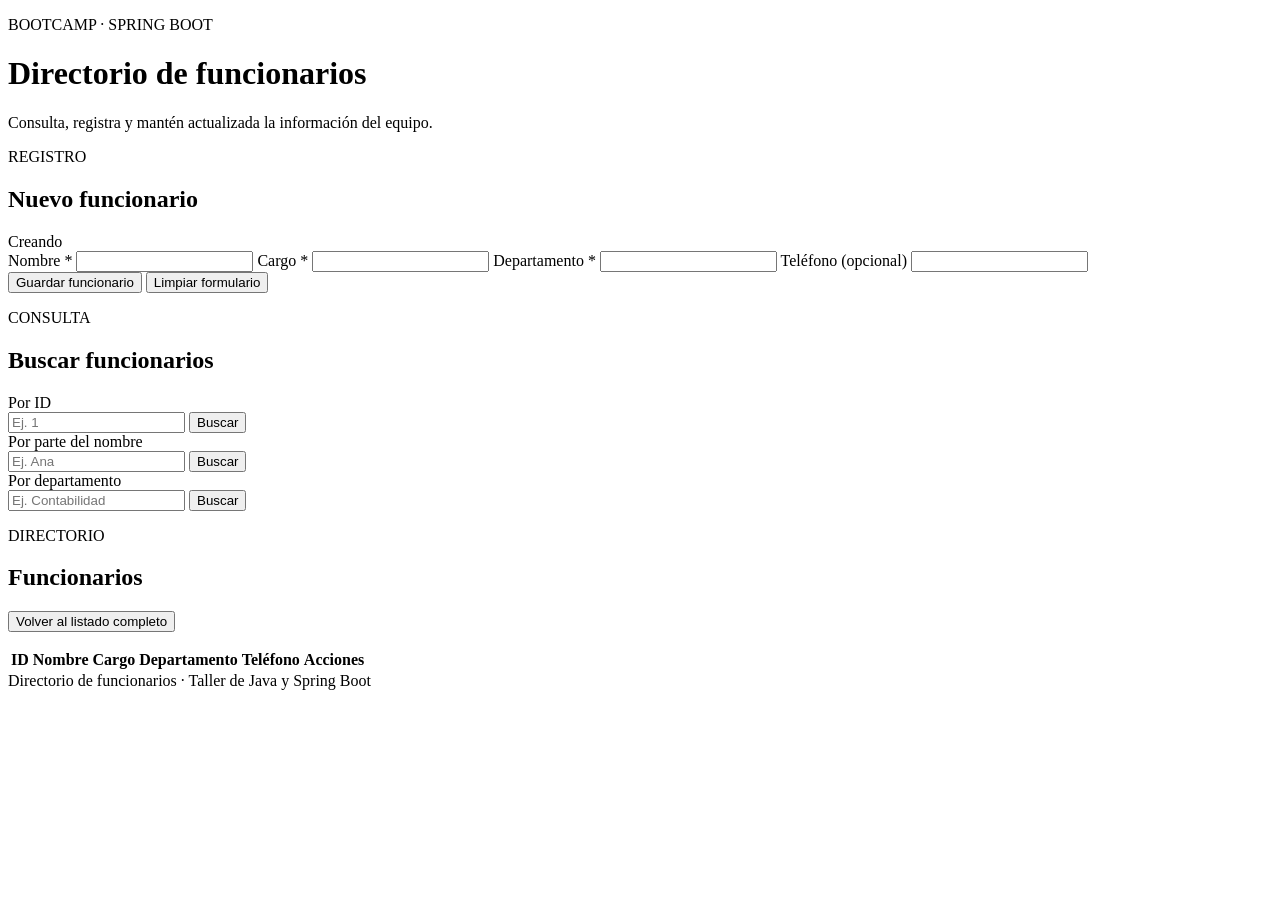
==== src/main/resources/static/index.html @ 199128be "Taller Spring Boot: directorio de funcionarios" ====
<!DOCTYPE html>
<html lang="es">
<head>
    <meta charset="UTF-8">
    <meta name="viewport" content="width=device-width, initial-scale=1.0">
    <meta name="description" content="Directorio web de funcionarios">
    <title>Directorio de funcionarios</title>
    <link rel="stylesheet" href="/styles.css">
    <script src="/app.js" defer></script>
</head>
<body>
    <header class="encabezado">
        <div class="contenedor">
            <p class="etiqueta">BOOTCAMP · SPRING BOOT</p>
            <h1>Directorio de funcionarios</h1>
            <p>Consulta, registra y mantén actualizada la información del equipo.</p>
        </div>
    </header>

    <main class="contenedor contenido">
        <section class="panel" aria-labelledby="titulo-formulario">
            <div class="titulo-seccion">
                <div>
                    <p class="etiqueta">REGISTRO</p>
                    <h2 id="titulo-formulario">Nuevo funcionario</h2>
                </div>
                <span id="estado-formulario" class="estado-formulario">Creando</span>
            </div>

            <form id="formulario-funcionario">
                <label for="nombre">Nombre <span aria-hidden="true">*</span></label>
                <input id="nombre" name="nombre" type="text" maxlength="120" required>

                <label for="cargo">Cargo <span aria-hidden="true">*</span></label>
                <input id="cargo" name="cargo" type="text" maxlength="100" required>

                <label for="departamento">Departamento <span aria-hidden="true">*</span></label>
                <input id="departamento" name="departamento" type="text" maxlength="100" required>

                <label for="telefono">Teléfono <span class="texto-opcional">(opcional)</span></label>
                <input id="telefono" name="telefono" type="tel" maxlength="30">

                <div class="acciones-formulario">
                    <button id="guardar" class="boton boton-principal" type="submit">Guardar funcionario</button>
                    <button id="limpiar" class="boton boton-secundario" type="button">Limpiar formulario</button>
                </div>
            </form>
        </section>

        <section class="panel" aria-labelledby="titulo-busqueda">
            <div class="titulo-seccion">
                <div>
                    <p class="etiqueta">CONSULTA</p>
                    <h2 id="titulo-busqueda">Buscar funcionarios</h2>
                </div>
            </div>

            <div class="busquedas">
                <form id="buscar-id" class="busqueda">
                    <label for="id-busqueda">Por ID</label>
                    <div class="grupo-busqueda">
                        <input id="id-busqueda" type="number" min="1" step="1" placeholder="Ej. 1" required>
                        <button class="boton boton-secundario" type="submit">Buscar</button>
                    </div>
                </form>
                <form id="buscar-nombre" class="busqueda">
                    <label for="nombre-busqueda">Por parte del nombre</label>
                    <div class="grupo-busqueda">
                        <input id="nombre-busqueda" type="search" placeholder="Ej. Ana" required>
                        <button class="boton boton-secundario" type="submit">Buscar</button>
                    </div>
                </form>
                <form id="buscar-departamento" class="busqueda">
                    <label for="departamento-busqueda">Por departamento</label>
                    <div class="grupo-busqueda">
                        <input id="departamento-busqueda" type="search" placeholder="Ej. Contabilidad" required>
                        <button class="boton boton-secundario" type="submit">Buscar</button>
                    </div>
                </form>
            </div>
        </section>

        <section class="panel" aria-labelledby="titulo-listado">
            <div class="titulo-seccion listado-encabezado">
                <div>
                    <p class="etiqueta">DIRECTORIO</p>
                    <h2 id="titulo-listado">Funcionarios</h2>
                </div>
                <button id="mostrar-todos" class="boton boton-secundario" type="button">
                    Volver al listado completo
                </button>
            </div>

            <p id="mensaje" class="mensaje" role="status" aria-live="polite"></p>
            <div class="tabla-contenedor">
                <table>
                    <thead>
                        <tr>
                            <th scope="col">ID</th>
                            <th scope="col">Nombre</th>
                            <th scope="col">Cargo</th>
                            <th scope="col">Departamento</th>
                            <th scope="col">Teléfono</th>
                            <th scope="col">Acciones</th>
                        </tr>
                    </thead>
                    <tbody id="filas-funcionarios"></tbody>
                </table>
            </div>
        </section>
    </main>

    <footer class="pie">
        <div class="contenedor">Directorio de funcionarios · Taller de Java y Spring Boot</div>
    </footer>
</body>
</html>
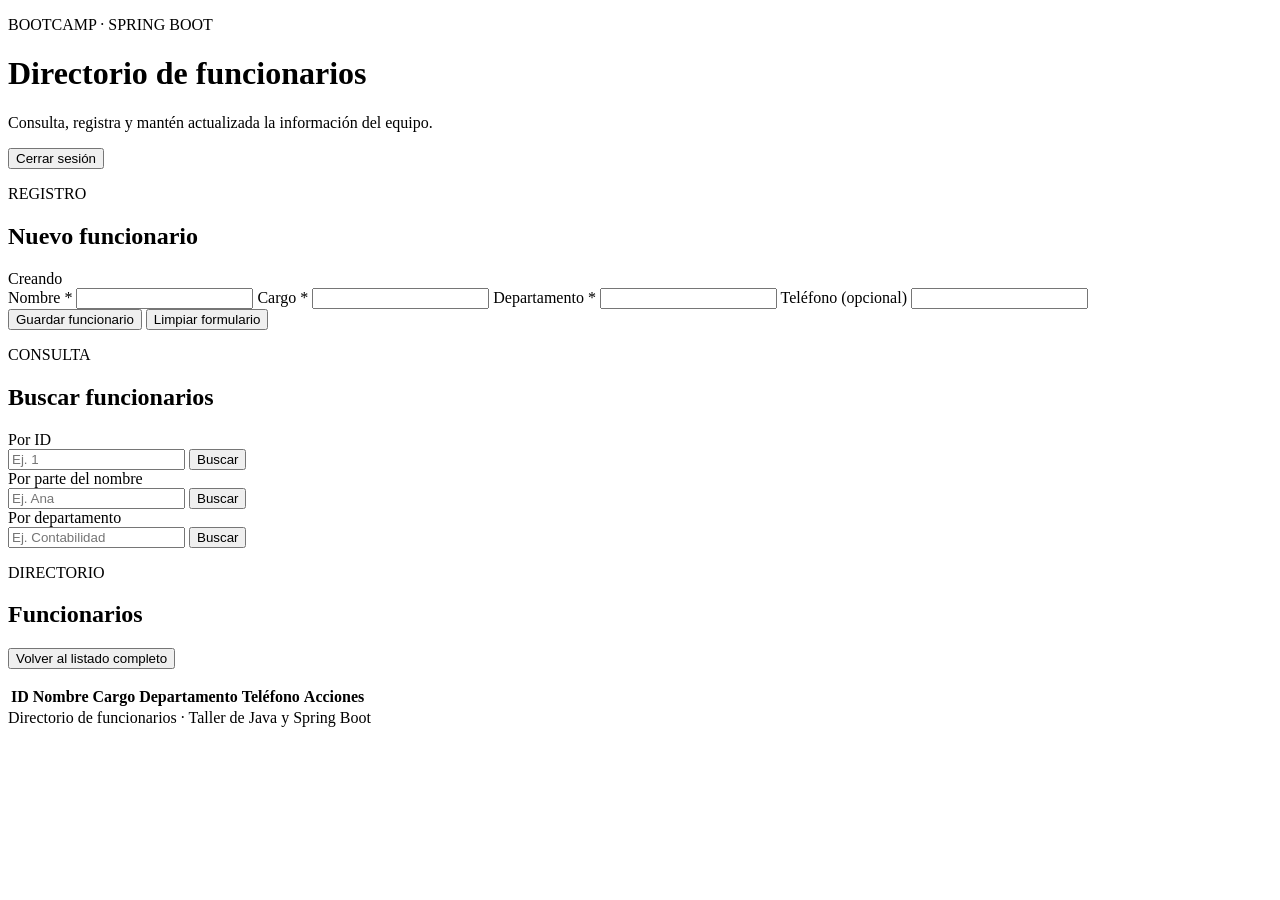
==== commit c19b0aae: "Agregar registro, inicio y cierre de sesión con Spring Security - Tabla usuarios (db/usuarios.sql) c" ====
--- a/src/main/resources/static/index.html
+++ b/src/main/resources/static/index.html
@@ -10,10 +10,18 @@
 </head>
 <body>
     <header class="encabezado">
-        <div class="contenedor">
-            <p class="etiqueta">BOOTCAMP · SPRING BOOT</p>
-            <h1>Directorio de funcionarios</h1>
-            <p>Consulta, registra y mantén actualizada la información del equipo.</p>
+        <div class="contenedor encabezado-fila">
+            <div>
+                <p class="etiqueta">BOOTCAMP · SPRING BOOT</p>
+                <h1>Directorio de funcionarios</h1>
+                <p>Consulta, registra y mantén actualizada la información del equipo.</p>
+            </div>
+            <div class="barra-sesion">
+                <span id="usuario-actual" class="usuario-actual"></span>
+                <button id="cerrar-sesion" class="boton boton-secundario boton-sesion" type="button">
+                    Cerrar sesión
+                </button>
+            </div>
         </div>
     </header>
 
